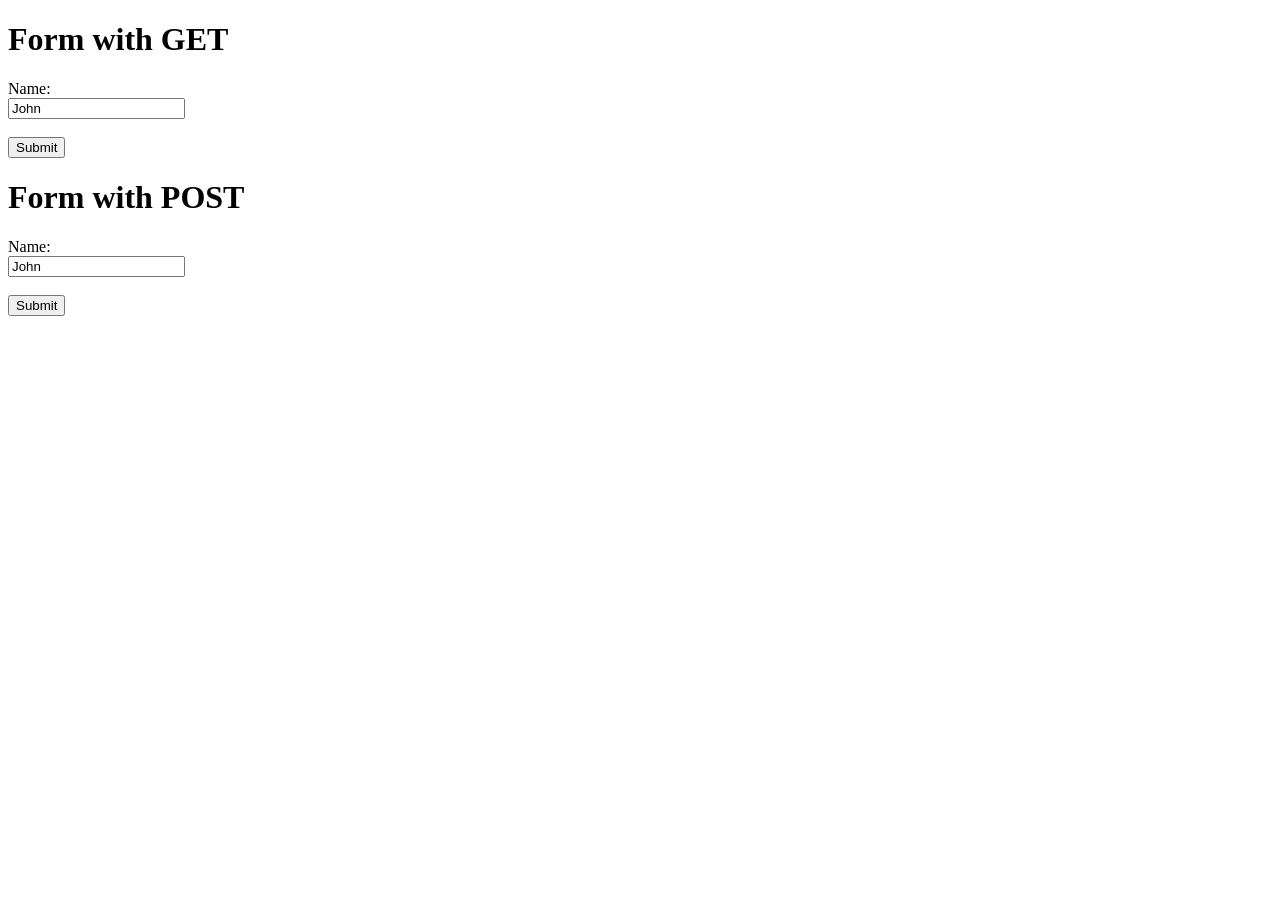
==== src/main/resources/public/hello.html @ eeb1294d "Se completa la tarea" ====
<!DOCTYPE html>
<html>
    <head>
        <title>Form Example</title>
        <meta charset="UTF-8">
        <meta name="viewport" content="width=device-width, initial-scale=1.0">
    </head>
    <body>
        <h1>Form with GET</h1>
        <form action="/hello">
            <label for="name">Name:</label><br>
            <input type="text" id="name" name="name" value="John"><br><br>
            <input type="button" value="Submit" onclick="loadGetMsg()">
        </form> 
        <div id="getrespmsg"></div>

        <script>
            function loadGetMsg() {
                let nameVar = document.getElementById("name").value;
                const xhttp = new XMLHttpRequest();
                xhttp.onload = function() {
                    document.getElementById("getrespmsg").innerHTML =
                    this.responseText;
                }
                xhttp.open("GET", "/hello?name="+nameVar);
                xhttp.send();
            }
        </script>

        <h1>Form with POST</h1>
        <form action="/hellopost">
            <label for="postname">Name:</label><br>
            <input type="text" id="postname" name="name" value="John"><br><br>
            <input type="button" value="Submit" onclick="loadPostMsg(postname)">
        </form>
        
        <div id="postrespmsg"></div>
        
        <script>
            function loadPostMsg(name){
                let url = "/hello?name=" + name.value;

                fetch (url, {method: 'POST'})
                    .then(x => x.text())
                    .then(y => document.getElementById("postrespmsg").innerHTML = y);
            }
        </script>
    </body>
</html>
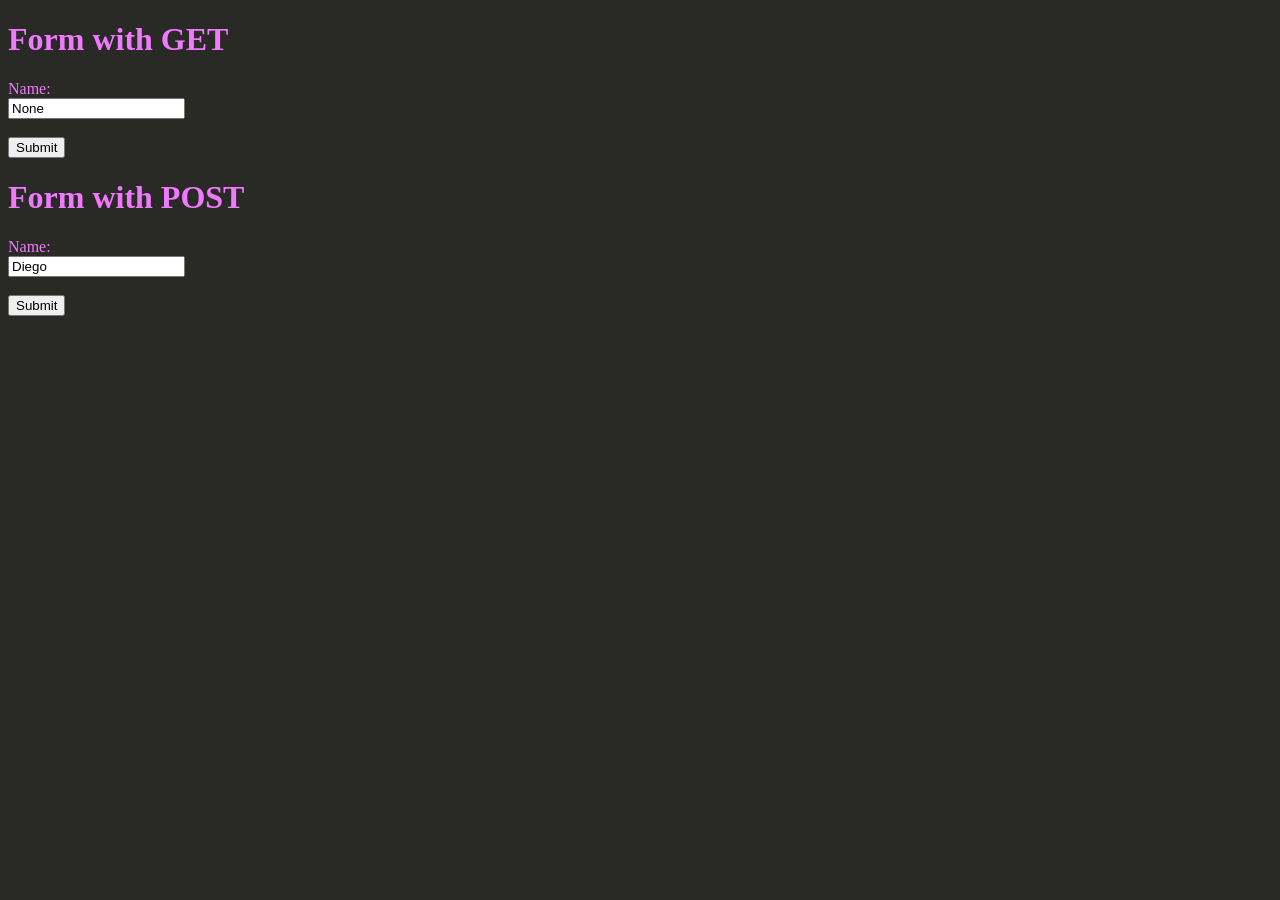
==== commit 5a8165b9: "Se hace cambios para poder enlazar con otros servicios. Tambien se hace cambios en el html" ====
--- a/src/main/resources/public/hello.html
+++ b/src/main/resources/public/hello.html
@@ -5,11 +5,11 @@
         <meta charset="UTF-8">
         <meta name="viewport" content="width=device-width, initial-scale=1.0">
     </head>
-    <body>
-        <h1>Form with GET</h1>
+    <body style="background-color:#292926;">
+        <h1 style="color:#F179FF;">Form with GET</h1>
         <form action="/hello">
-            <label for="name">Name:</label><br>
-            <input type="text" id="name" name="name" value="John"><br><br>
+            <label for="name" style="color:#F179FF;">Name:</label><br>
+            <input type="text" id="name" name="name" value="None"><br><br>
             <input type="button" value="Submit" onclick="loadGetMsg()">
         </form> 
         <div id="getrespmsg"></div>
@@ -27,10 +27,10 @@
             }
         </script>
 
-        <h1>Form with POST</h1>
+        <h1 style="color:#F179FF;">Form with POST</h1>
         <form action="/hellopost">
-            <label for="postname">Name:</label><br>
-            <input type="text" id="postname" name="name" value="John"><br><br>
+            <label for="postname" style="color:#F179FF;">Name:</label><br>
+            <input type="text" id="postname" name="name" value="Diego"><br><br>
             <input type="button" value="Submit" onclick="loadPostMsg(postname)">
         </form>
         
